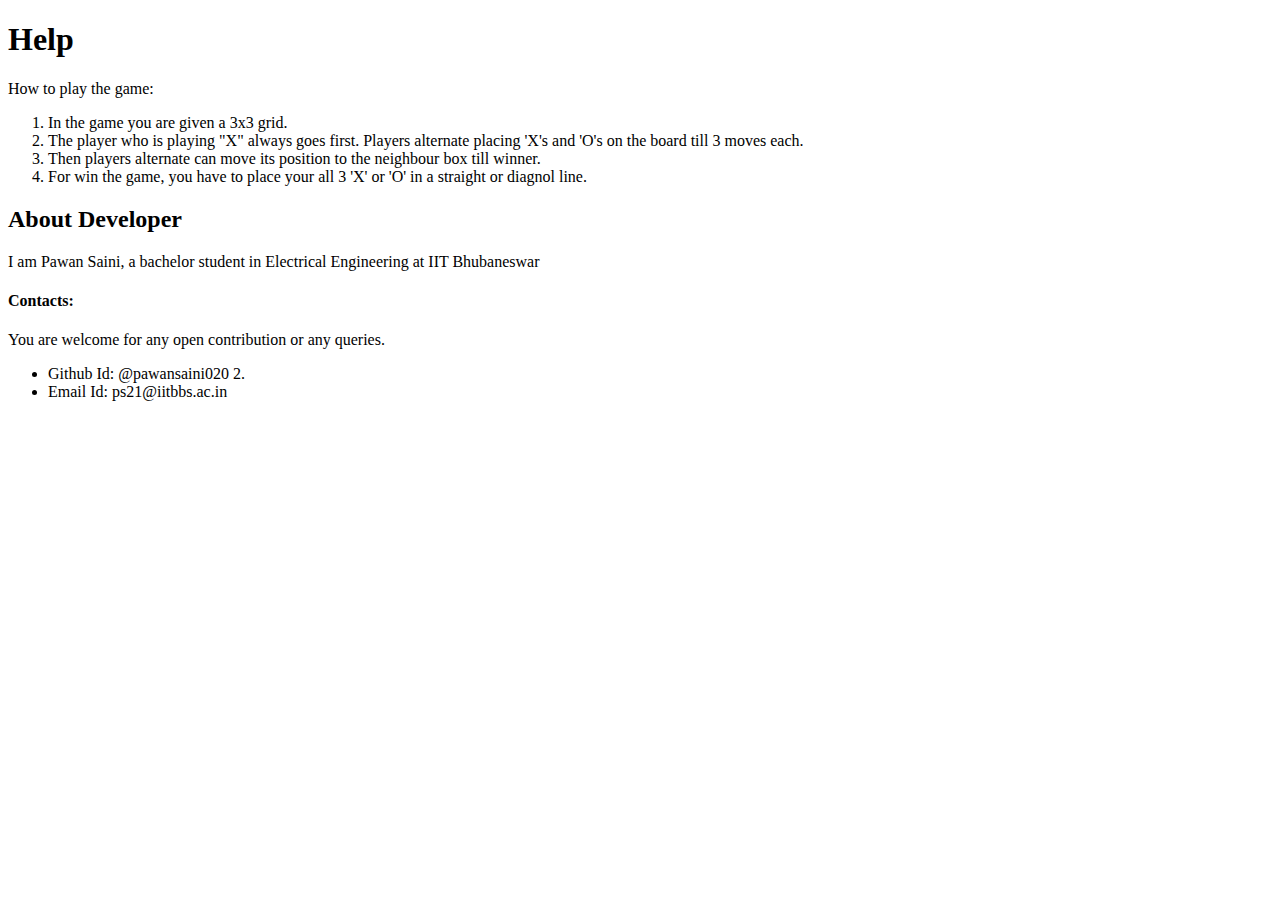
==== Helping page/index.html @ b44359a5 "Add files via upload" ====
<!--
@Authoer : Pawan_Saini
@Github : pawanmawata020
-->



<!DOCTYPE html>
<html>
  <head>

	<meta http-equiv="content-type" content="text/html; charset=UTF-8" />
    	<title>Game Help</title>
	
  </head>
  <body>

	<h1>Help  </h1>
	<p>How to play
 the game:</p>
	
	<ol>
		<li>In the game you are given a 3x3 grid.</li>
		<li>
The player who is playing "X" always goes first. Players alternate placing 'X's and 'O's on the board till 3 moves each.</li>

		<li>Then players alternate can move its position to the neighbour box till winner.
</li>
		<li>For win the game, you have to place your all 3 'X' or 'O' in a straight or diagnol line.</li>


	</ol>
<h2>About Developer</h2>
<p>I am Pawan Saini, a bachelor student in Electrical Engineering at IIT Bhubaneswar </p>	

<h4>Contacts: </h4>
<p>

You are welcome for any open contribution or any queries.

	<ul>
		<li>Github Id: @pawansaini020
2.</li>
		<li>Email Id: ps21@iitbbs.ac.in </li>
	</ul>
	</p>

  </body>

</html>
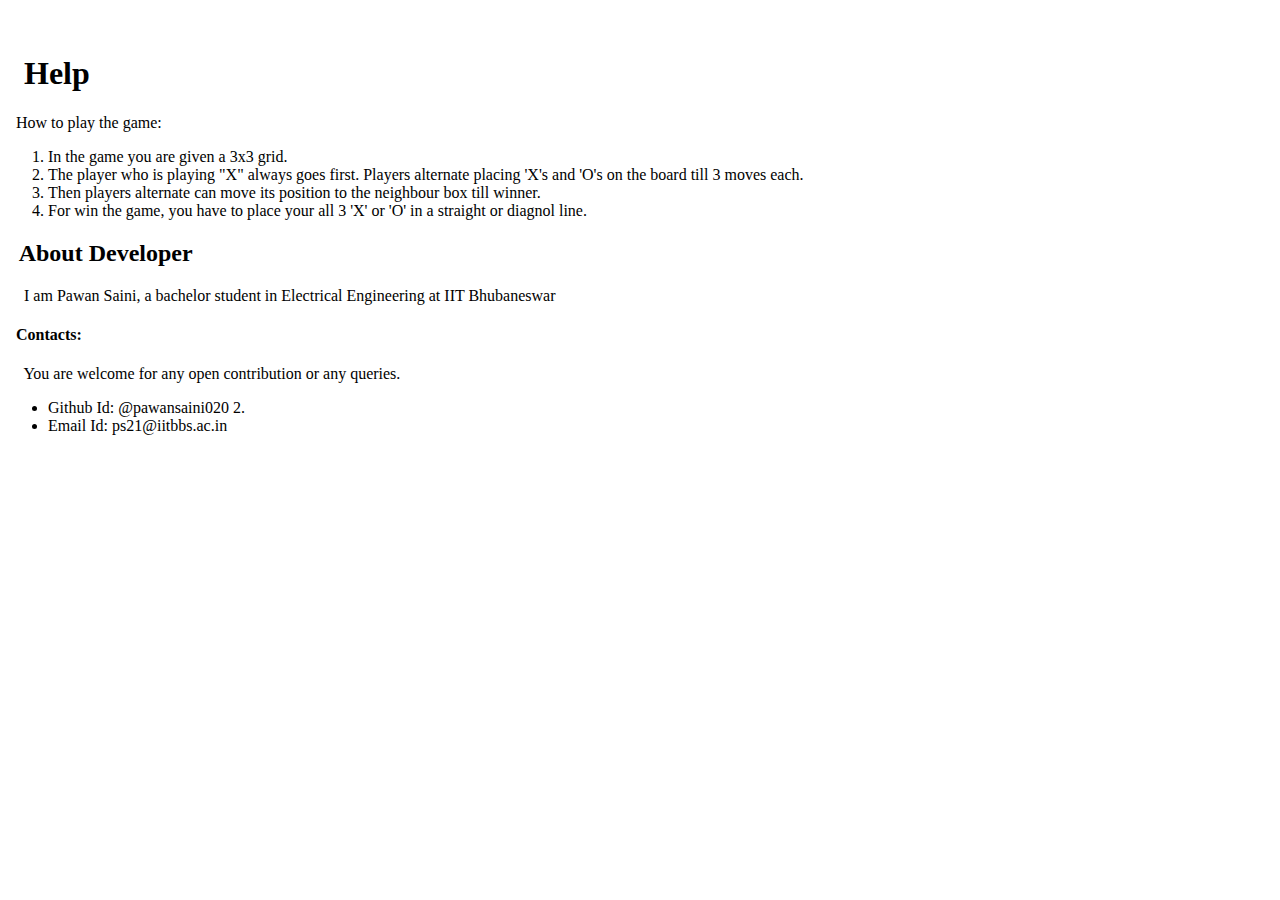
==== commit 9b5ee23e: "Add files via upload" ====
--- a/Helping page/index.html
+++ b/Helping page/index.html
@@ -12,12 +12,17 @@
 
 	<meta http-equiv="content-type" content="text/html; charset=UTF-8" />
     	<title>Game Help</title>
+
+	<!-- add icon link -->
+        <link rel = "shortcut icon" href =  
+		"char_ber_.jpg" 
+        type = "jpg">
 	
   </head>
   <body>
-
-	<h1>Help  </h1>
-	<p>How to play
+	<p>&nbsp </p>
+	<h1>&nbsp Help  </h1>
+	<p>&nbsp How to play
  the game:</p>
 	
 	<ol>
@@ -31,13 +36,11 @@
 
 
 	</ol>
-<h2>About Developer</h2>
-<p>I am Pawan Saini, a bachelor student in Electrical Engineering at IIT Bhubaneswar </p>	
+<h2>&nbsp About Developer</h2>
+<p>&nbsp &nbsp I am Pawan Saini, a bachelor student in Electrical Engineering at IIT Bhubaneswar </p>	
 
-<h4>Contacts: </h4>
-<p>
-
-You are welcome for any open contribution or any queries.
+<h4>&nbsp Contacts: </h4>
+<p>&nbsp &nbsp You are welcome for any open contribution or any queries.
 
 	<ul>
 		<li>Github Id: @pawansaini020
